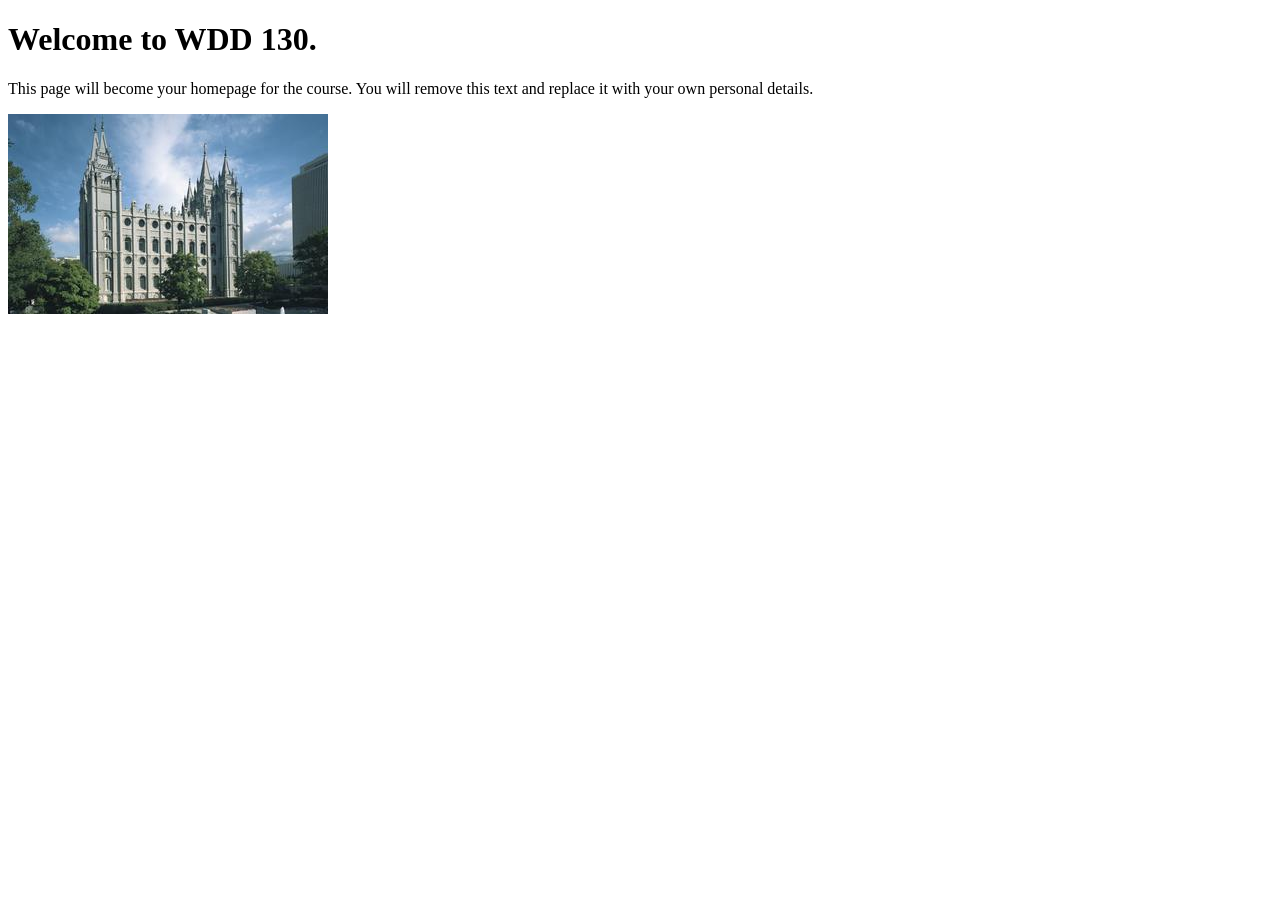
==== index.html @ 67919830 "Initial commit" ====
<!DOCTYPE html>
<html lang="en">
<head>
    <meta charset="UTF-8">
    <meta name="viewport" content="width=device-width, initial-scale=1.0">
    <title>WDD 130 | Personal Homepage</title>
</head>
<body>
    <h1>Welcome to WDD 130.</h1>
    <p>This page will become your homepage for the course. You will remove this text and replace it with your own personal details.</p>

    <img src="images/salt-lake-temple.jpg" alt="The Salt Lake Temple.">
</body>
</html>
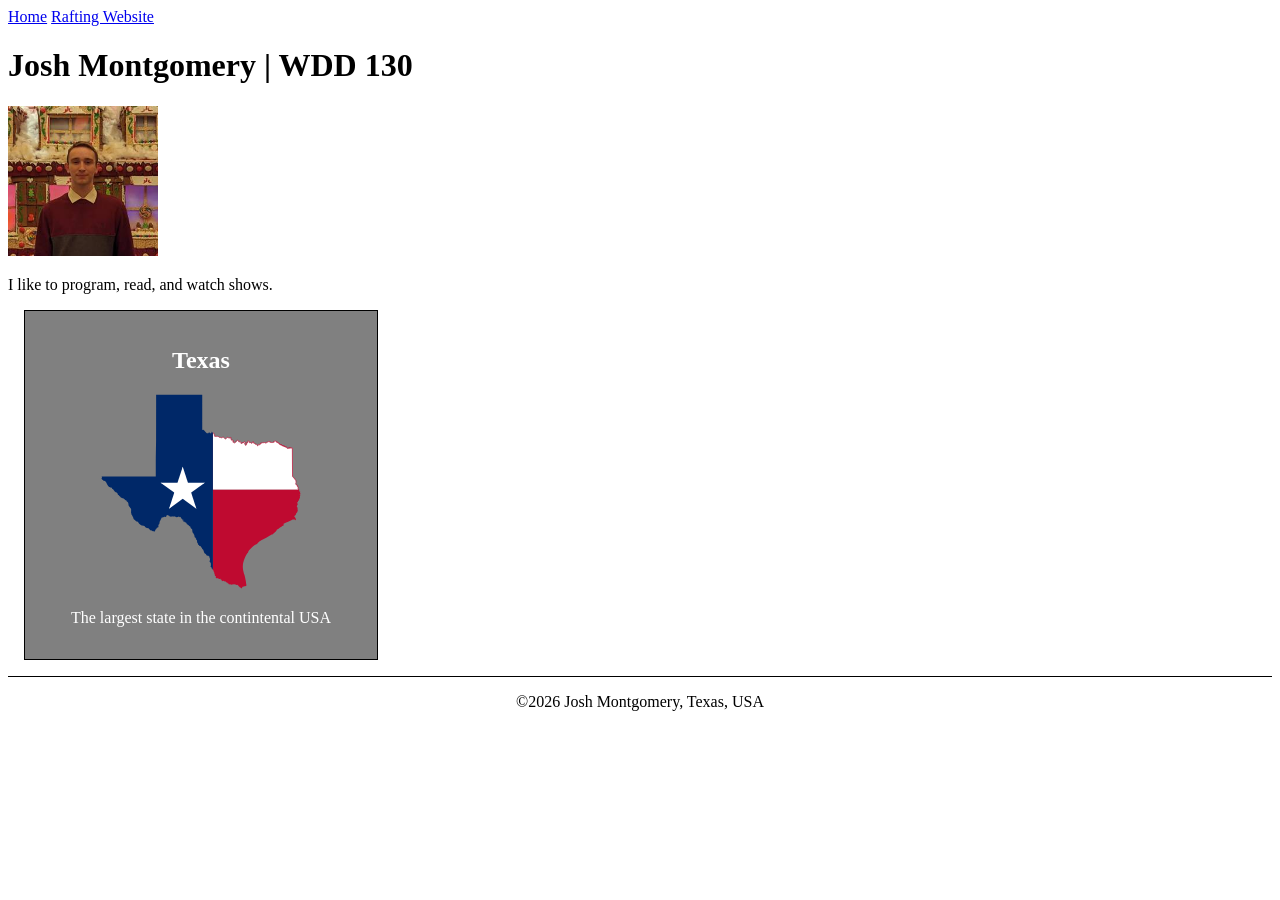
==== commit 2ba8b59d: "1 and 2" ====
--- a/index.html
+++ b/index.html
@@ -1,14 +1,35 @@
 <!DOCTYPE html>
 <html lang="en">
+
 <head>
     <meta charset="UTF-8">
     <meta name="viewport" content="width=device-width, initial-scale=1.0">
-    <title>WDD 130 | Personal Homepage</title>
+    <title>Josh Montgomery | WDD 130</title>
+    <meta name="description" content="A page about Josh">
+    <meta name="author" content="Josh Montgomery">
+    <link rel="stylesheet" href="styles/styles.css">
 </head>
+
 <body>
-    <h1>Welcome to WDD 130.</h1>
-    <p>This page will become your homepage for the course. You will remove this text and replace it with your own personal details.</p>
+    <header>
+        <nav>
+            <a href="#">Home</a>
+            <a href="wwr/">Rafting Website</a>
+        </nav>
+    </header>
+    <main>
+        <h1>Josh Montgomery | WDD 130</h1>
+        <img src="images/profile.jpg" alt="Josh Montgomery">
+        <p>I like to program, read, and watch shows.</p>
+    </main>
+    <aside>
+        <h2>Texas</h2>
+        <img src="images/texas.svg" alt="Texas">
+        <p>The largest state in the contintental USA</p>
+    </aside>
+    <footer>
+        <p>©2026 Josh Montgomery, Texas, USA</p>
+    </footer>
+</body>
 
-    <img src="images/salt-lake-temple.jpg" alt="The Salt Lake Temple.">
-</body>
 </html>
--- a/styles/styles.css
+++ b/styles/styles.css
@@ -0,0 +1,34 @@
+main {
+    max-width: 80%;
+}
+
+aside {
+    width: 20rem;
+    margin: 1rem;
+    border: 1px solid black;
+    padding: 1rem;
+    background-color: gray;
+    color: white;
+    text-align: center;
+
+}
+
+aside img {
+    width: 200px;
+    height: auto;
+}
+
+main img {
+    width: 150px;
+    height: auto;
+}
+
+p {
+    padding: 0;
+}
+
+footer {
+    margin-top: 15px;
+    border-top: 1px solid black;
+    text-align: center;
+}
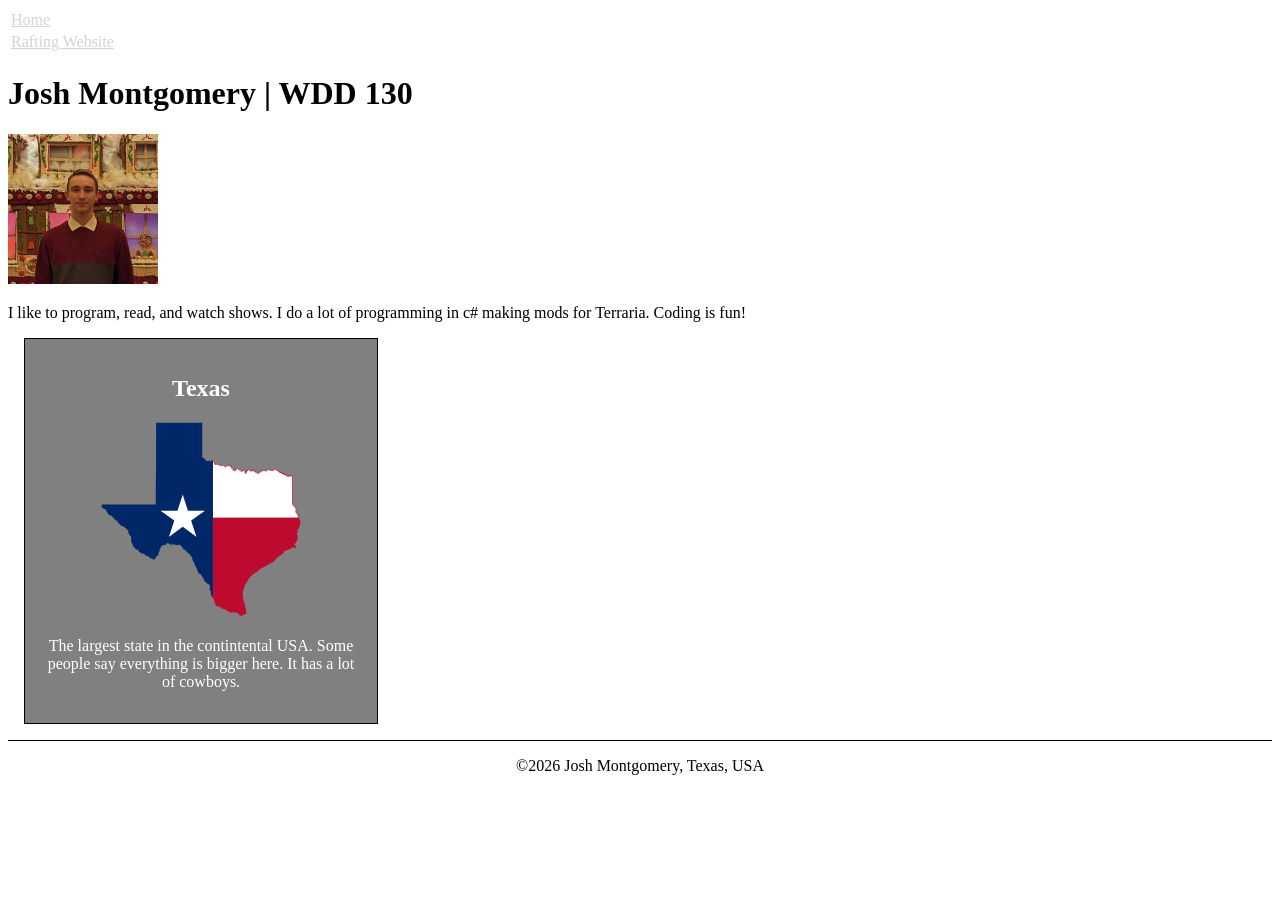
==== commit b9321772: "2" ====
--- a/index.html
+++ b/index.html
@@ -20,12 +20,14 @@
     <main>
         <h1>Josh Montgomery | WDD 130</h1>
         <img src="images/profile.jpg" alt="Josh Montgomery">
-        <p>I like to program, read, and watch shows.</p>
+        <p>I like to program, read, and watch shows. I do a lot of programming in c# making mods for
+            Terraria. Coding is fun!</p>
     </main>
     <aside>
         <h2>Texas</h2>
         <img src="images/texas.svg" alt="Texas">
-        <p>The largest state in the contintental USA</p>
+        <p>The largest state in the contintental USA. Some people say everything is bigger here. It
+            has a lot of cowboys.</p>
     </aside>
     <footer>
         <p>©2026 Josh Montgomery, Texas, USA</p>
--- a/styles/styles.css
+++ b/styles/styles.css
@@ -31,4 +31,27 @@
     margin-top: 15px;
     border-top: 1px solid black;
     text-align: center;
+}
+
+nav {
+    background-color: white;
+    padding: 1px;
+}
+
+nav a {
+    color: lightgray;
+    padding: 2px;
+    display: block;
+}
+
+a main img {
+    width: auto;
+    height: auto;
+    border: 0;
+    padding: 0;
+    box-shadow: 0;
+}
+
+h1 {
+    color: black;
 }
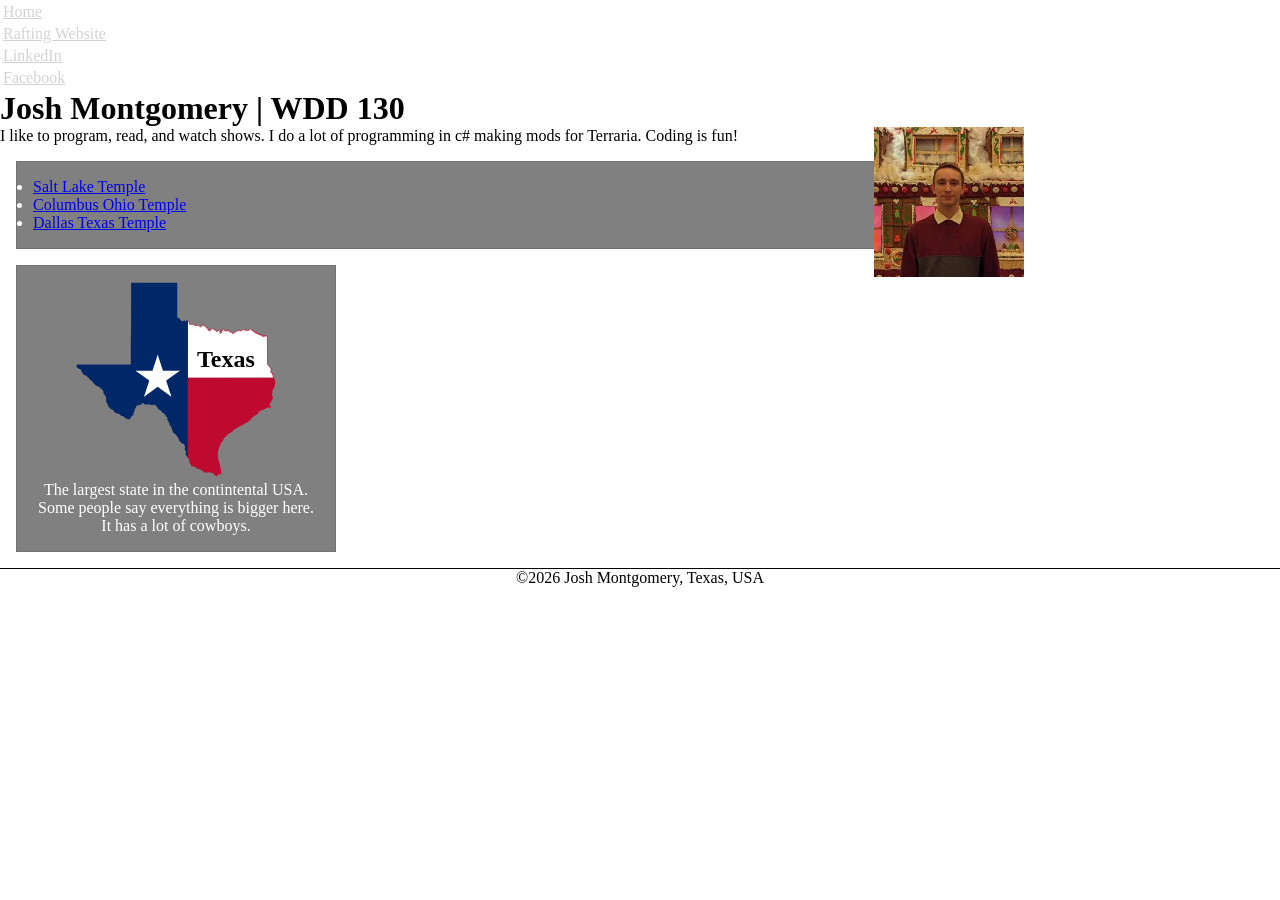
==== commit be178c20: "code along" ====
--- a/index.html
+++ b/index.html
@@ -5,7 +5,8 @@
     <meta charset="UTF-8">
     <meta name="viewport" content="width=device-width, initial-scale=1.0">
     <title>Josh Montgomery | WDD 130</title>
-    <meta name="description" content="A page about Josh">
+    <meta name="description"
+      content="A page about Josh. It teaches all about who I am and what I like to do. It also teaches where I'm from. For WDD130">
     <meta name="author" content="Josh Montgomery">
     <link rel="stylesheet" href="styles/styles.css">
 </head>
@@ -15,6 +16,8 @@
         <nav>
             <a href="#">Home</a>
             <a href="wwr/">Rafting Website</a>
+            <a href="https://linkedin.com">LinkedIn</a>
+            <a href="https://facebook.com">Facebook</a>
         </nav>
     </header>
     <main>
@@ -22,8 +25,16 @@
         <img src="images/profile.jpg" alt="Josh Montgomery">
         <p>I like to program, read, and watch shows. I do a lot of programming in c# making mods for
             Terraria. Coding is fun!</p>
+        <ul class="box">
+            <li><a href="https://www.churchofjesuschrist.org/temples/details/salt-lake-temple"
+                  target="_blank">Salt Lake Temple</a></li>
+            <li><a href="https://www.churchofjesuschrist.org/temples/details/columbus-ohio-temple"
+                  target="_blank">Columbus Ohio Temple</a></li>
+            <li><a href="https://www.churchofjesuschrist.org/temples/details/dallas-texas-temple"
+                  target="_blank">Dallas Texas Temple</a></li>
+        </ul>
     </main>
-    <aside>
+    <aside class="box">
         <h2>Texas</h2>
         <img src="images/texas.svg" alt="Texas">
         <p>The largest state in the contintental USA. Some people say everything is bigger here. It
--- a/styles/styles.css
+++ b/styles/styles.css
@@ -4,13 +4,8 @@
 
 aside {
     width: 20rem;
-    margin: 1rem;
-    border: 1px solid black;
-    padding: 1rem;
-    background-color: gray;
-    color: white;
     text-align: center;
-
+    position: relative;
 }
 
 aside img {
@@ -18,9 +13,18 @@
     height: auto;
 }
 
+aside h2 {
+    position: absolute;
+    top: 80px;
+    left: 180px;
+    color: black;
+    background-color: white;
+}
+
 main img {
     width: 150px;
     height: auto;
+    float: right;
 }
 
 p {
@@ -49,9 +53,24 @@
     height: auto;
     border: 0;
     padding: 0;
-    box-shadow: 0;
+    box-shadow: none;
 }
 
 h1 {
     color: black;
+}
+
+* {
+    margin: 0;
+    padding: 0;
+    box-sizing: border-box;
+}
+
+/* Class Selectors */
+.box {
+    margin: 1rem;
+    border: 1px solid rgb(0 0 0 / 10%);
+    padding: 1rem;
+    background-color: gray;
+    color: white;
 }
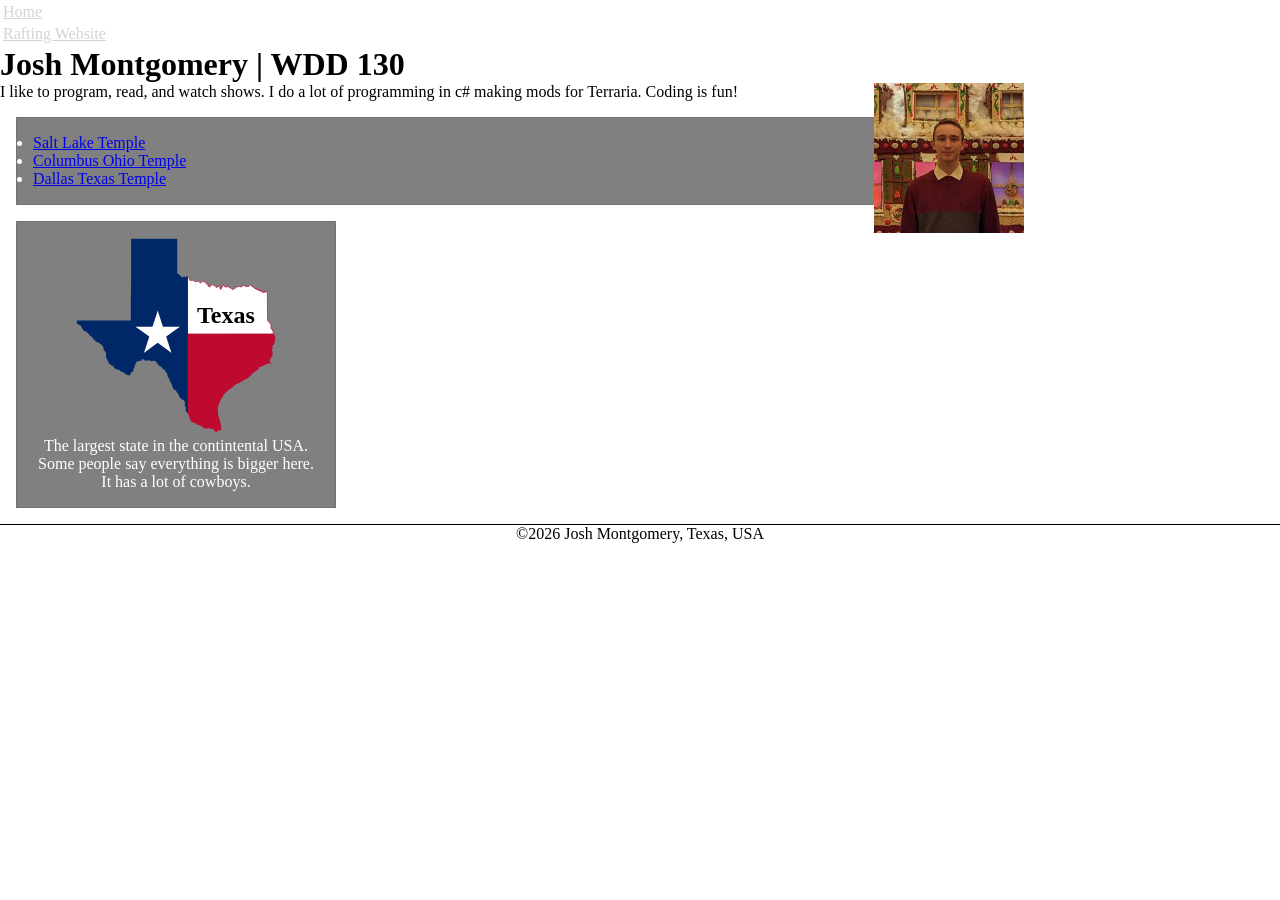
==== commit 08661913: "week 1" ====
--- a/index.html
+++ b/index.html
@@ -16,8 +16,6 @@
         <nav>
             <a href="#">Home</a>
             <a href="wwr/">Rafting Website</a>
-            <a href="https://linkedin.com">LinkedIn</a>
-            <a href="https://facebook.com">Facebook</a>
         </nav>
     </header>
     <main>
